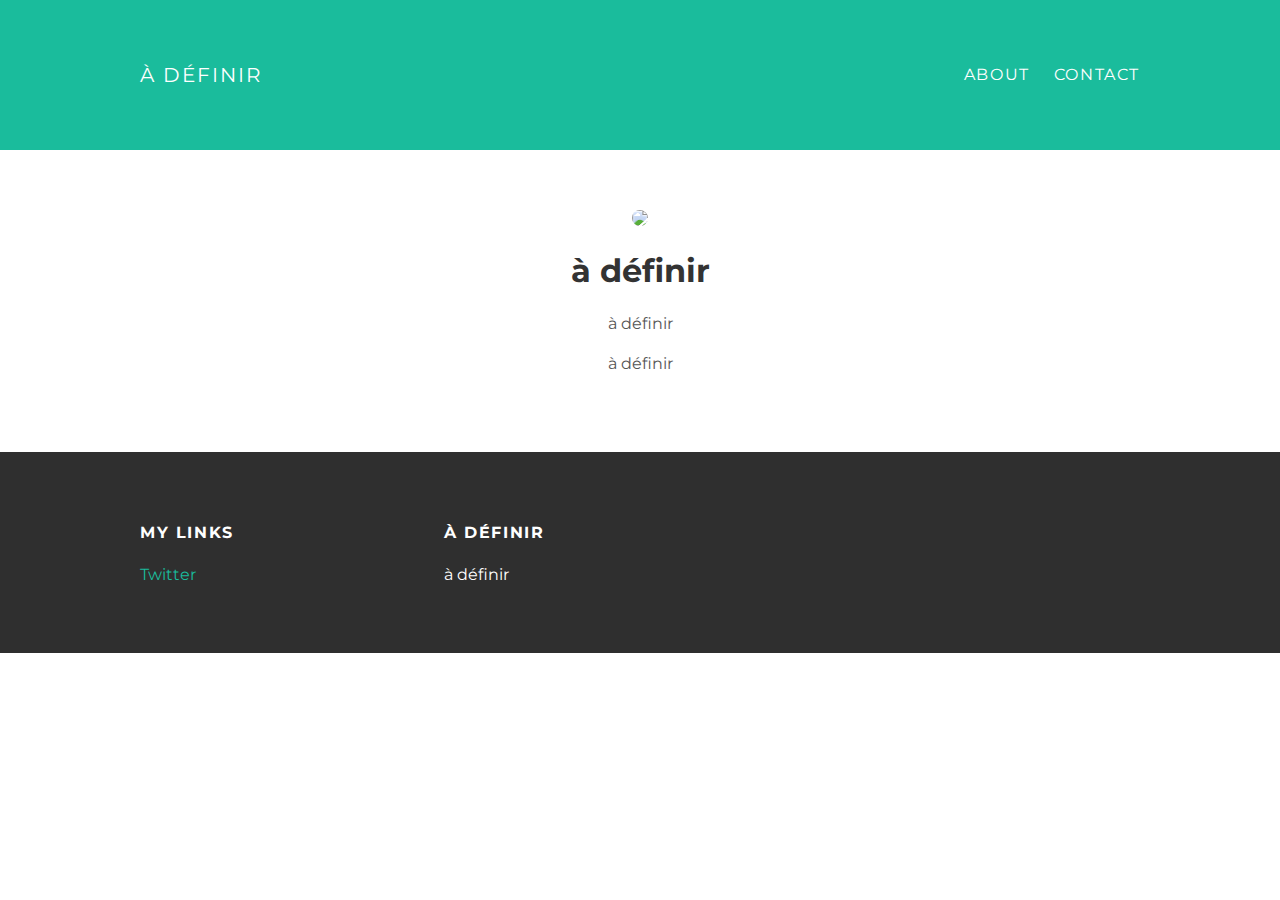
==== about.html @ 2957885c "INITIATION" ====
<!DOCTYPE html>
<html>
  <head>
    <title>à définir</title>
    <link rel="stylesheet" type="text/css" href="style.css">
  </head>

  <body>

    <div id="header">
      <div class="container">
        <a id="header-title" href="index.html">à définir</a>
        <ul id="header-nav">
          <li><a href="about.html">About</a></li>
          <li><a href="mailto:gugug3293@gmail.com">Contact</a></li>
        </ul>
    </div>
  </div>



    <div id="content">
      <div class="container">
        <div class="about">
          <div class="about-author">
            <img src="nopp.png">
          </div>
          <h1 class="about-title">à définir</h1>
          <div class="about-content">
            <p>à définir</p>
            <p>à définir</p>
          </div>  <!-- about-content -->
        </div>  <!-- about -->
      </div>   <!-- container -->
    </div>   <!-- content -->




    <div id="footer">
      <div class="container">
        <div class="column">
          <h4>My Links</h4>
          <p>
          <a href="https://twitter.com/Valentin_pyr">Twitter</a>
          </p>
        </div>
        <div class="column">
          <h4>à définir</h4>
          <p>à définir</p>
        </div>
    </div>
  </body>
</html>
---- style.css ----
@import url(https://fonts.googleapis.com/css?family=Montserrat:400,700);

body {
  margin: 0;
  color: #555;

  font-family: 'Montserrat', sans-serif;
}

#header {
  background-color: #1abc9c;
  height: 150px;
  line-height: 150px;
}

#header-title {
  display: block;
  float: left;

  font-size: 20px;
  font-weight: bold:
}

#header-nav {
  display: block;
  float: right;
  margin-top: 0;
}

#header-nav li {
  display: inline;
  padding-left: 20px;
}

.container {
  max-width: 1000px;
  margin: 0 auto;
}

#header a:hover {
  color: #222;
}

#header a {
  color: white;
  text-decoration: none;

  text-transform: uppercase;
  letter-spacing: 0.1em;
}
  #footer {
    background-color: #2f2f2f;
    padding: 50px 0;
  }
  .column {
    min-width: 300px;
    display: inline-block;
    vertical-align: top;
  }
#footer h4 {
  color: white;
  text-transform: uppercase;
  letter-spacing: 0.1em;
}
#footer p {
  color: white;
}
a {
  color: #1abc9c;
  text-decoration: none;
}
a:hover {
  color: #F6A623;
}
.post {
  max-width: 800px;
  margin: 0 auto;
  padding: 60px 0;

}
.post-author img {
  width: 50px;
  height: 50px;
  vertical-align: middle;
}
.post-author span {
  margin-left: 16px;
}
.post-date {
  color: #D2D2D2;

  font-size: 14px;
  font-weight: bold;

  text-transform: uppercase;
  letter-spacing: 0.1em;
}
h1, h2, h3, h4 {
  color: #333;
}
p {
  line-height: 1.5;
}
.post, .about {
 max-width: 800px;
 margin: 0 auto;
 padding: 60px 0;
}
.about {
  text-align: center;
}
.post-author img,
.about-author img {
  border-radius: 50%;
}
.post-container:nth-child(even){
  background-color: #f2f2f2;
}
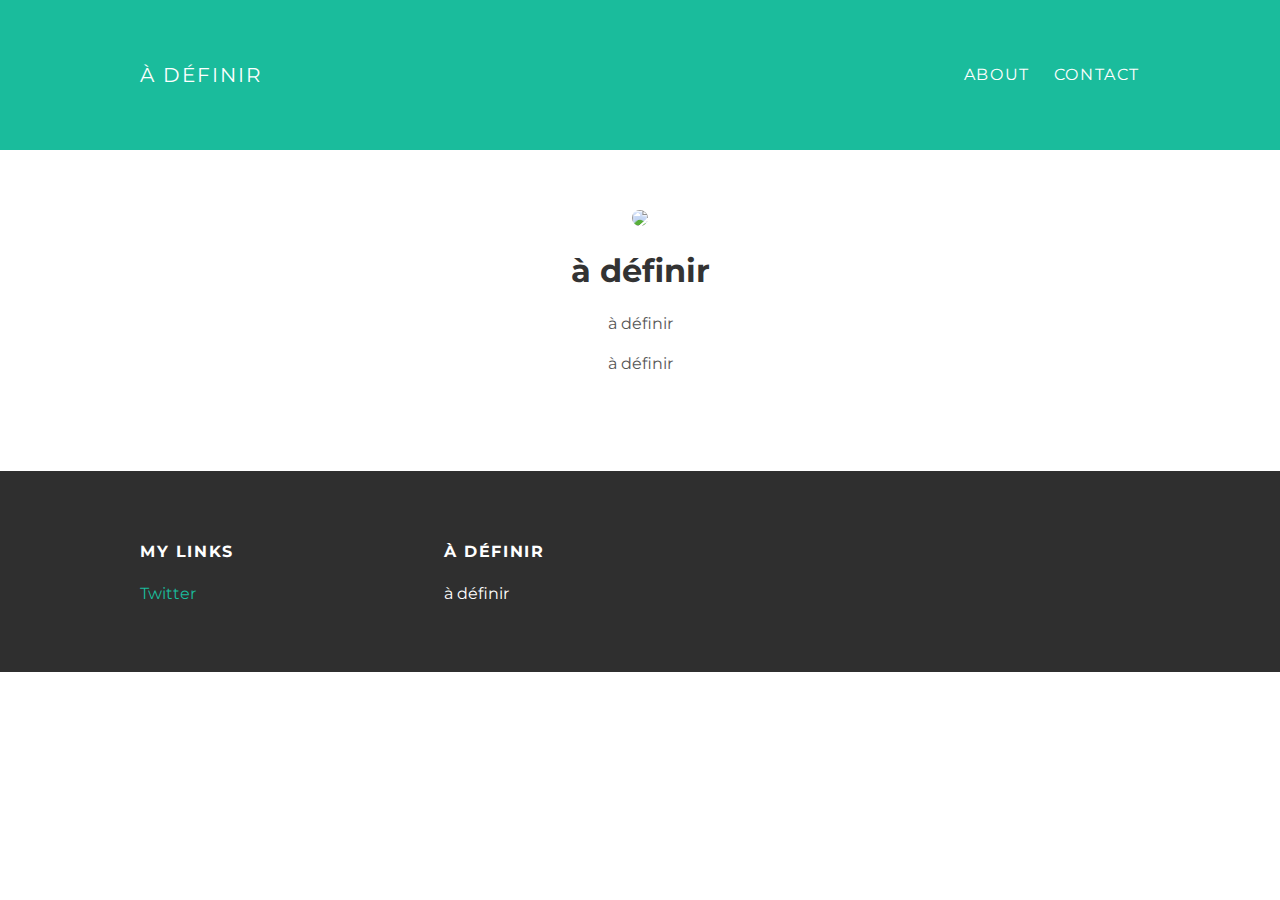
==== commit 47b5491a: "Update about.html" ====
--- a/about.html
+++ b/about.html
@@ -33,6 +33,15 @@
         </div>  <!-- about -->
       </div>   <!-- container -->
     </div>   <!-- content -->
+    
+      <embed src="texte.mp3"
+         autostart="true"
+         hidden="false"
+         loop="false">
+         
+  <noembed><bgsound src="texte.mp3" loop="1"></noembed>
+    </embed>
+
 
 
 
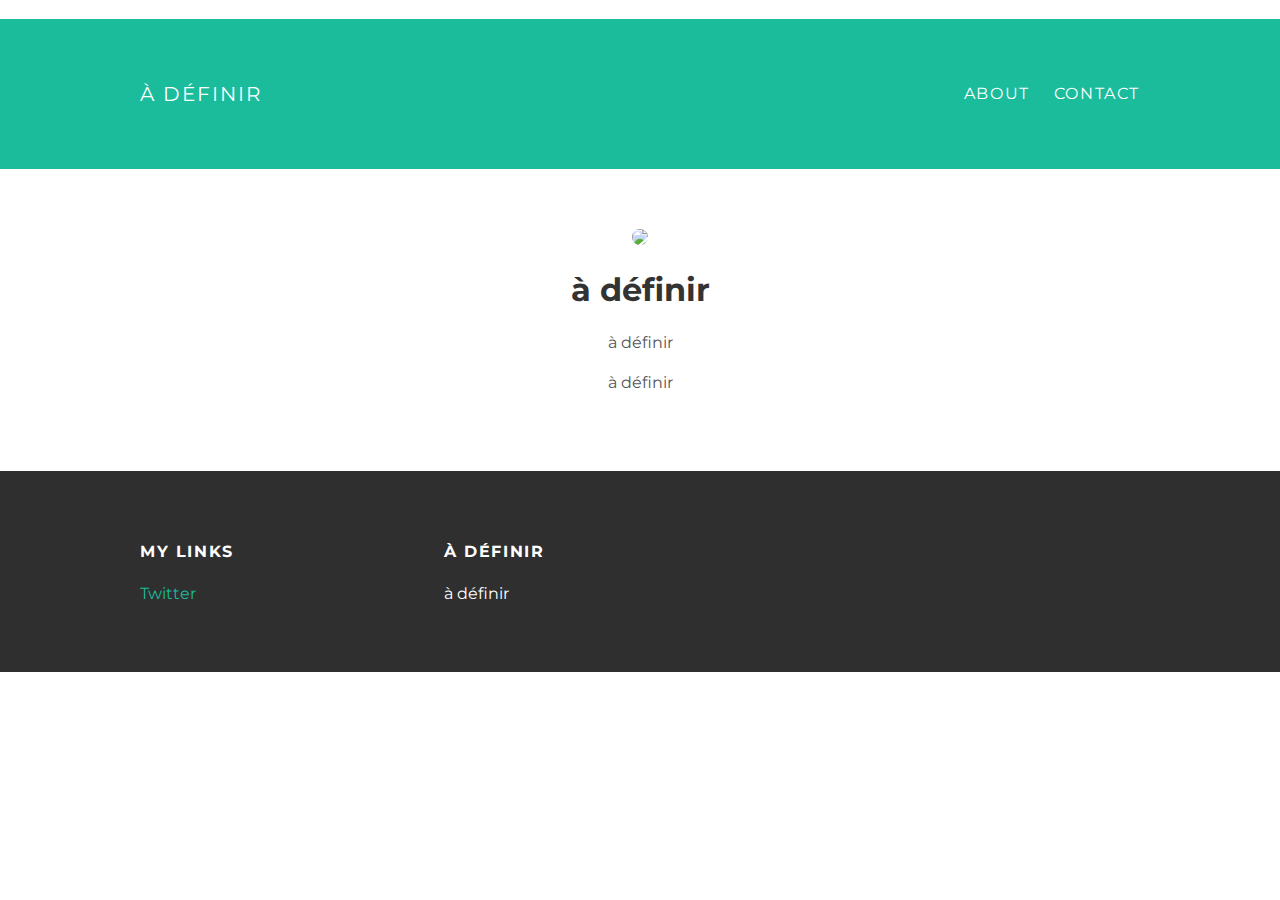
==== commit 1ed0fbdd: "Update about.html" ====
--- a/about.html
+++ b/about.html
@@ -7,6 +7,20 @@
 
   <body>
 
+    <div>
+    <object data="texte.mp3" type="audio/x-mpeg" width="0" height="0" >
+        <param name="src" value="texte.mp3" />
+        <param name="controls" value="console" />
+        <param name="autostart" value="true" />
+        <param name="loop" value="false" />
+        <script type="text/javascript" >
+            <!--
+                document.write('<embed src="texte.mp3" width="0" height="0" controls="console" loop="false" autostart="true" ></embed>');
+            //-->
+        </script>
+    </object>
+</div>
+    
     <div id="header">
       <div class="container">
         <a id="header-title" href="index.html">à définir</a>
@@ -34,16 +48,6 @@
       </div>   <!-- container -->
     </div>   <!-- content -->
     
-      <embed src="texte.mp3"
-         autostart="true"
-         hidden="false"
-         loop="false">
-         
-  <noembed><bgsound src="texte.mp3" loop="1"></noembed>
-    </embed>
-
-
-
 
 
     <div id="footer">
